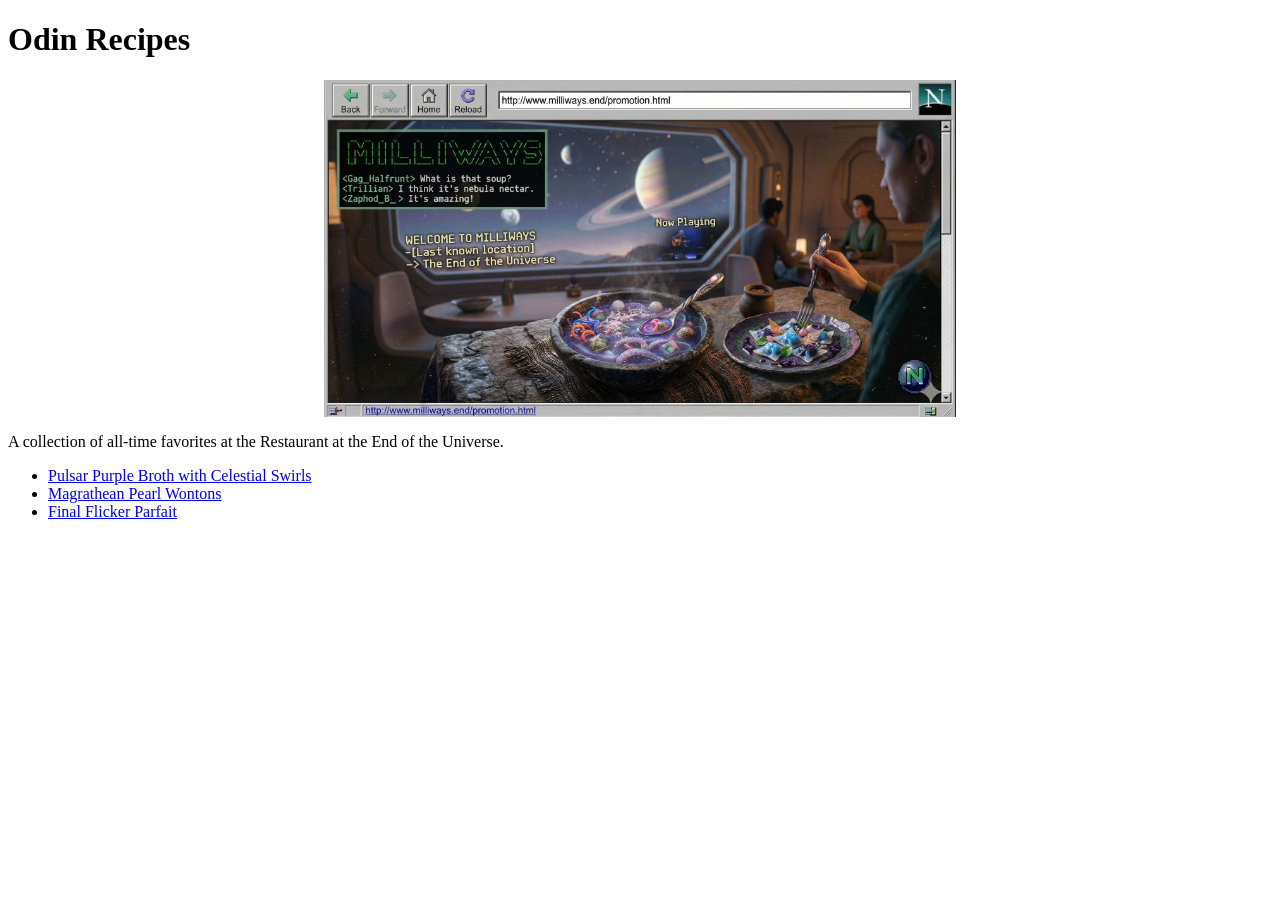
==== index.html @ f5d4fae8 "First draft of the site. Links, images, homepage." ====
<!DOCTYPE html>
<html lang="en">
<head>
    <meta charset="UTF-8">
    <meta name="viewport" content="width=device-width, initial-scale=1.0">
    <style>
        img {
            display: block;
            margin: auto;
        }
    </style>
    <title>Restaurant at the End of the Universe Cookbook</title>
</head>
<body>
    <h1>
        Odin Recipes
    </h1>
    
    <img src="images/splash.jpg" alt="Promo" style="width: 50%">

    <p>A collection of all-time favorites at the Restaurant at the End of the Universe.</p>
    <ul>
        <li><a href="recipes/broth.html">Pulsar Purple Broth with Celestial Swirls</a></li>
        <li><a href="recipes/wontons.html">Magrathean Pearl Wontons</a></li>
        <li><a href="recipes/parfait.html">Final Flicker Parfait</a></li>
    </ul>
</body>
</html>
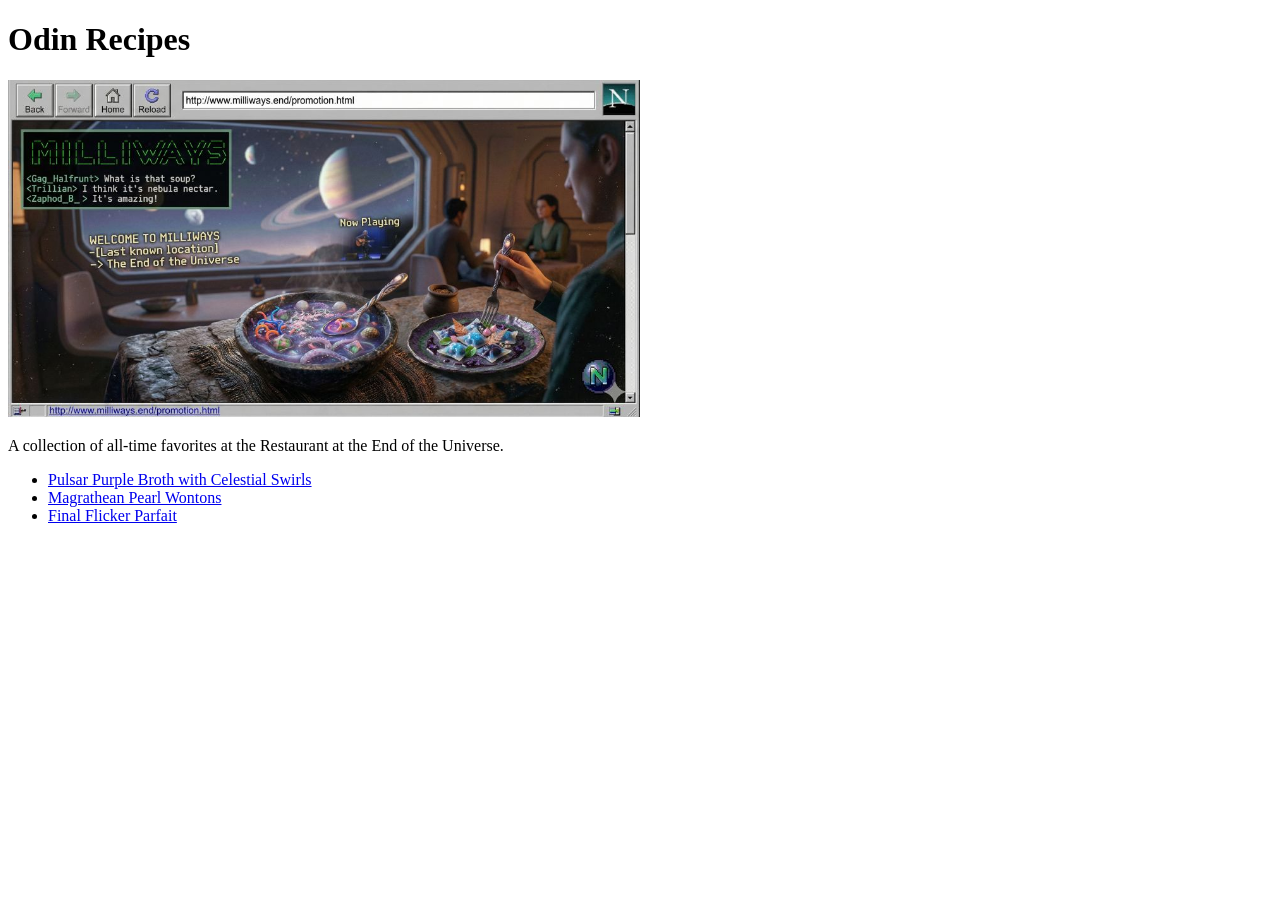
==== commit 0ad4e172: ".css (font and images)" ====
--- a/index.html
+++ b/index.html
@@ -3,12 +3,6 @@
 <head>
     <meta charset="UTF-8">
     <meta name="viewport" content="width=device-width, initial-scale=1.0">
-    <style>
-        img {
-            display: block;
-            margin: auto;
-        }
-    </style>
     <title>Restaurant at the End of the Universe Cookbook</title>
 </head>
 <body>
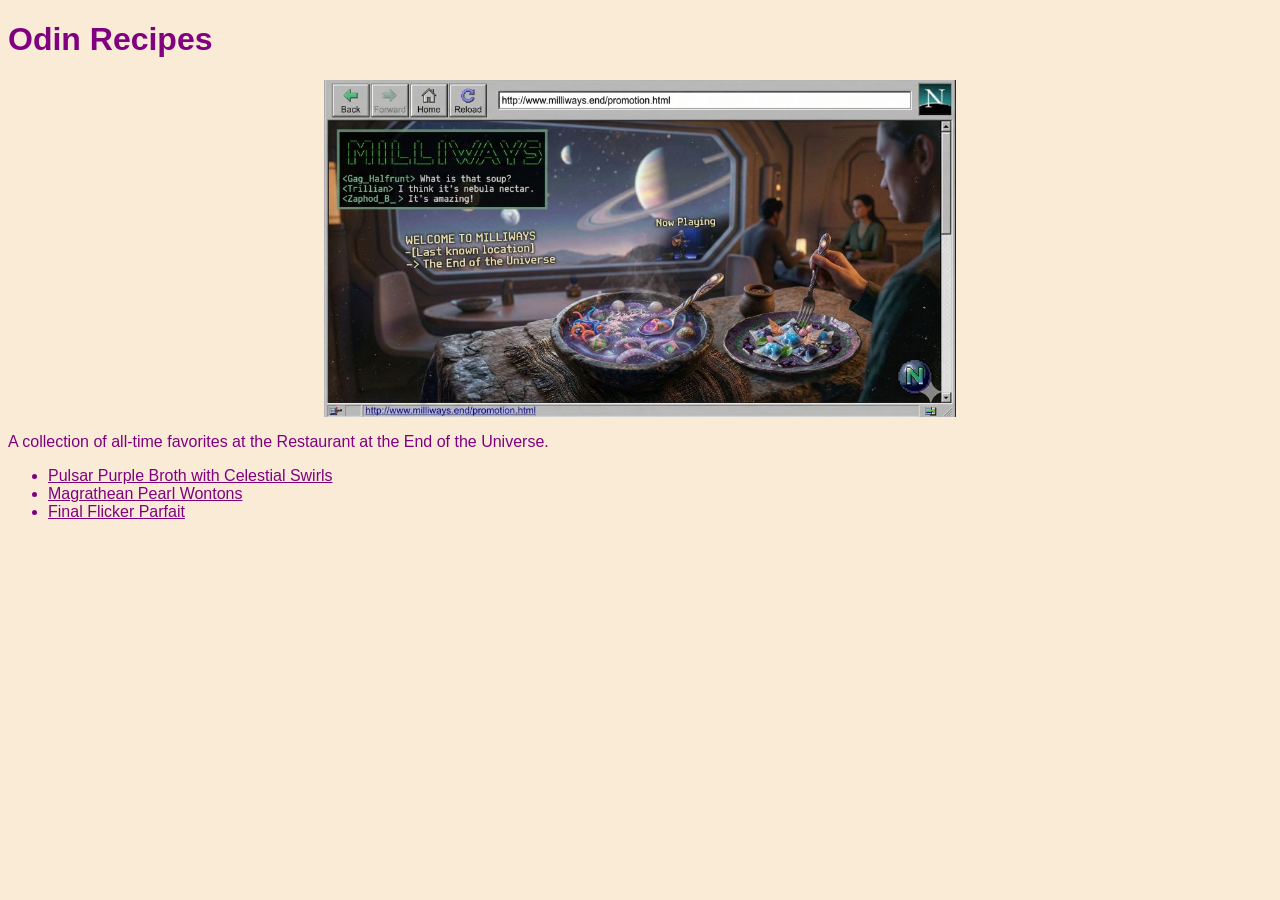
==== commit c60b5b0c: "Add link to .css on .html" ====
--- a/index.html
+++ b/index.html
@@ -3,6 +3,7 @@
 <head>
     <meta charset="UTF-8">
     <meta name="viewport" content="width=device-width, initial-scale=1.0">
+    <link rel="stylesheet" href="styles.css">
     <title>Restaurant at the End of the Universe Cookbook</title>
 </head>
 <body>
--- a/styles.css
+++ b/styles.css
@@ -0,0 +1,11 @@
+* {
+  color: purple;
+  background-color: antiquewhite;
+  font-family: 'Gill Sans', 'Gill Sans MT', Calibri, 'Trebuchet MS', sans-serif;
+  
+}
+
+img {
+    display: block;
+    margin: auto;
+}
